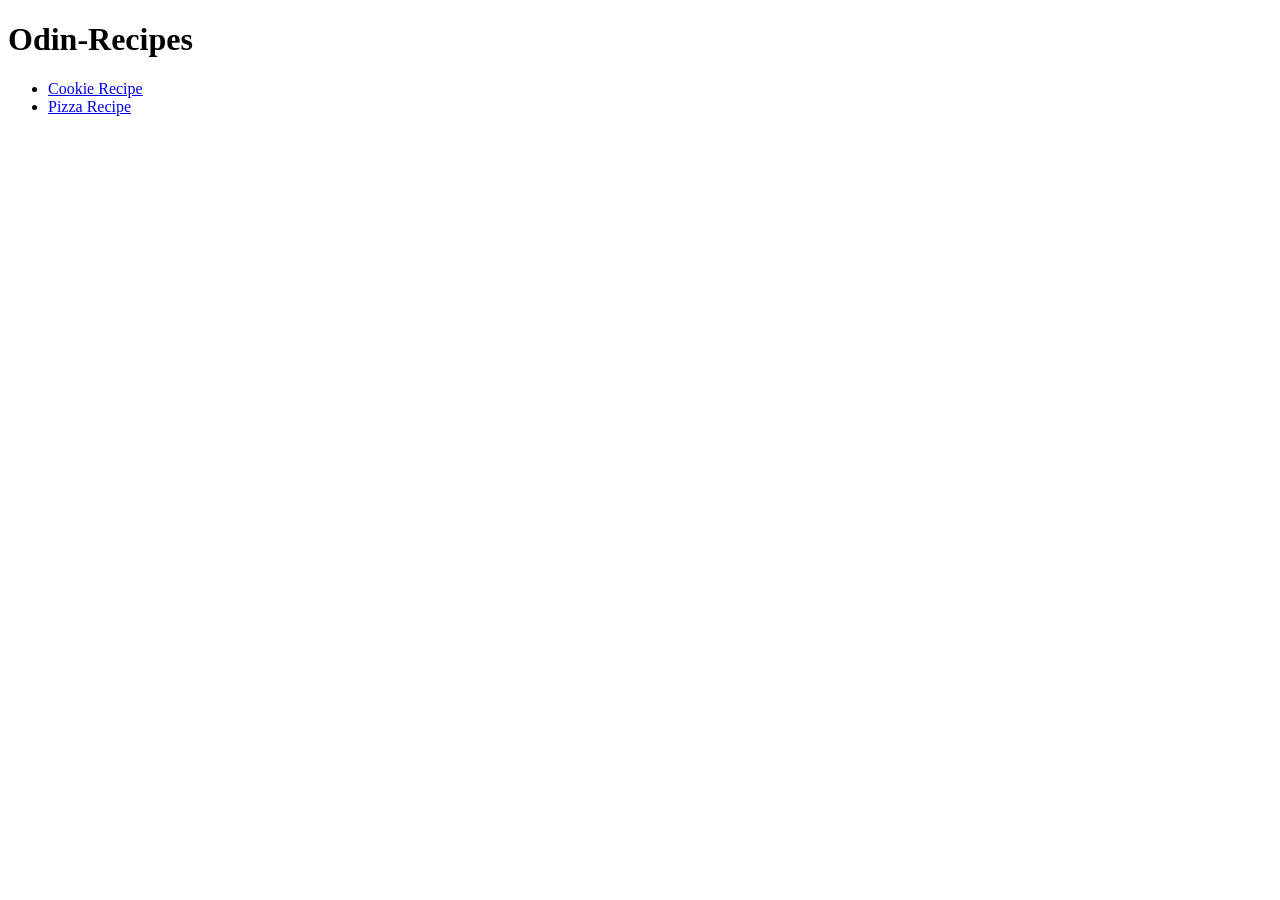
==== index.html @ 1f77a305 "my first recipe website" ====
<!DOCTYPE html>
<html lang="en">
<head>
    <meta charset="UTF-8">
    <meta name="viewport" content="width=device-width, initial-scale=1.0">
    <title>Baking cookies</title>
</head>
<body>
    <h1>Odin-Recipes</h1>
<ul>
   <li><a href="recipes/cookies.html">Cookie Recipe</a></li>
   <li><a href="recipes/pizza.html">Pizza Recipe</a></li>

</ul>
</body>
</html>
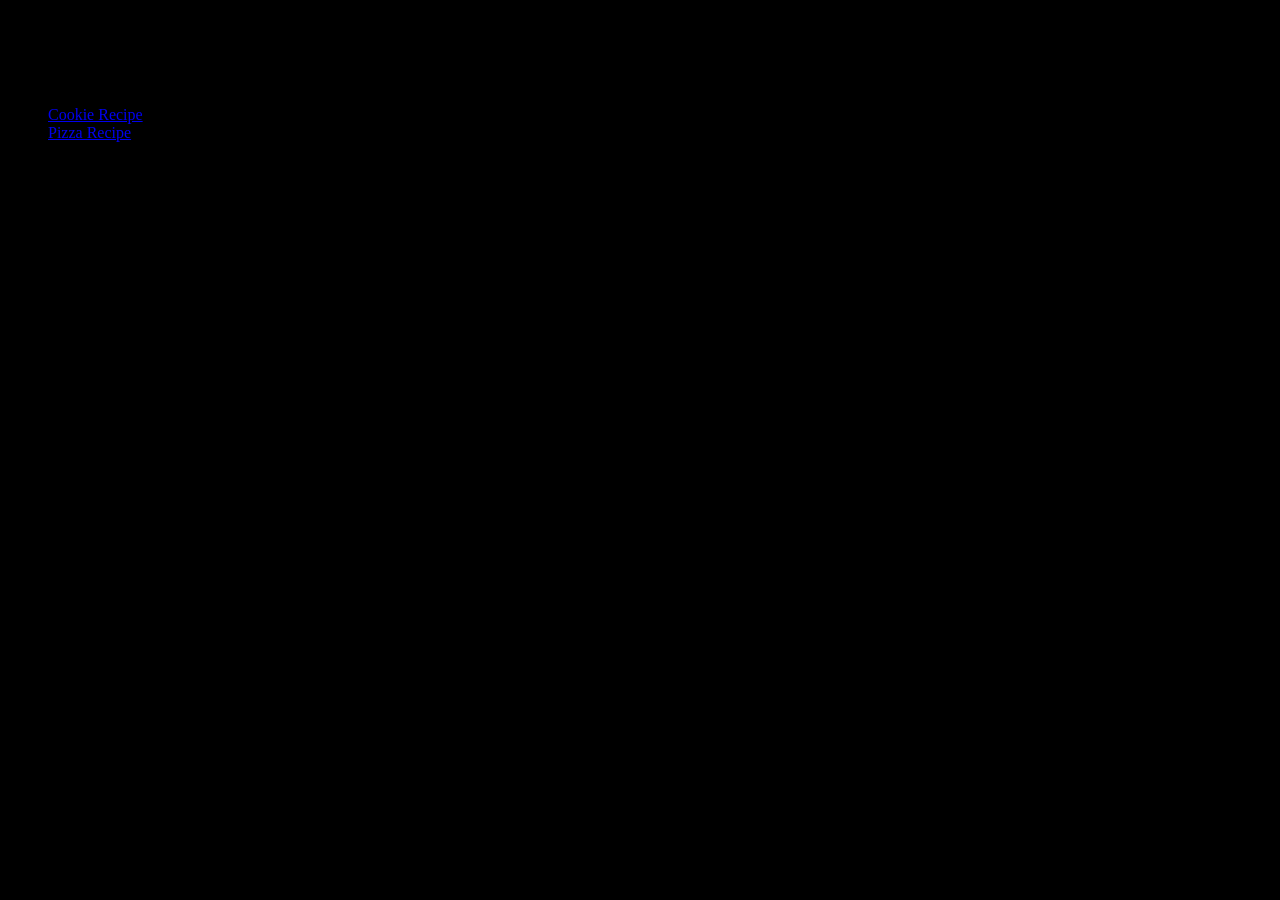
==== commit a672208a: "Update index.html" ====
--- a/index.html
+++ b/index.html
@@ -3,6 +3,7 @@
 <head>
     <meta charset="UTF-8">
     <meta name="viewport" content="width=device-width, initial-scale=1.0">
+    <link rel="stylesheet" href="styles.css"
     <title>Baking cookies</title>
 </head>
 <body>
--- a/styles.css
+++ b/styles.css
@@ -0,0 +1,3 @@
+body{
+    background-color:black;
+   }
